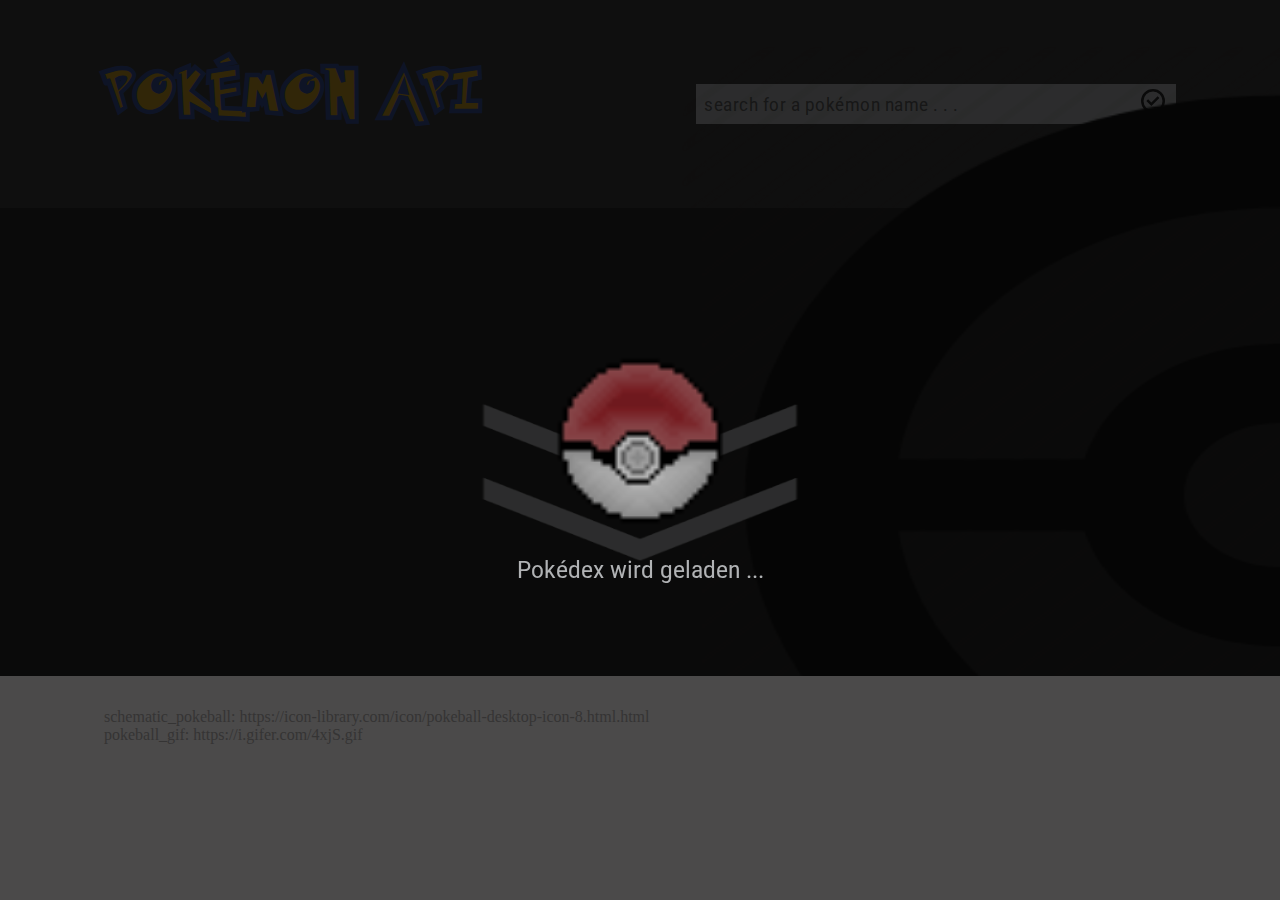
==== index.html @ 6770199e "better_loading-fct" ====
<!DOCTYPE html>
<html lang="en">

<head>
    <meta charset="UTF-8">
    <meta name="viewport" content="width=device-width, initial-scale=1.0">
    <title>Poké API</title>
    <link rel="icon" type="image/x-icon" href="./assets/pokeball.png">

    <link rel="stylesheet" href="./style.css">
    <link rel="stylesheet" href="./styles/standard.css">
    <link rel="stylesheet" href="./styles/pokemon-card.css">
    <link rel="stylesheet" href="./styles/current-pokemon.css">

    <script src="./script.js"></script>
    <script src="./templates.js"></script>
</head>

<body onload="init()" id="body">
    <header class="resp_height resp_padding">
        <h1>POKÉMON API</h1>
        <div class="search_div display_flex_centered">
            <input id="searchInput" type="search" name="searchInput" placeholder="Search for a Pokémon name . . ." onkeypress="return event.charCode != 32">
            <label for="searchInput"></label>
            <button onclick="searchPkmName()" id="searchSubmit" type="submit">
                <img id="searchIcon" src="./assets/search_icon.svg">
            </button>
        </div>
    </header>

    <main class="resp_padding display_flex_centered">

        <section id="pokeballBg"><img src="./assets/schematic_pokeball.jpg"></section>

        <section id="pokedex" class="display_flex_centered"></section>

        <section onclick="toggleOverlayPkmCard()" id="overlayPkmCard" class="overlay d_none"></section>
        <section id="overlayLoadingScreen" class="overlay display_flex_centered d_none">
            <img src="./assets/pokeball_gif.gif">
            <span>Pokédex wird geladen ...</span>
        </section>

        <section id="currentPkmCard" class="display_flex_centered d_none">
        </section>

        <section id="loadMorePkm" class="resp_padding display_flex_centered">
            <img src="./assets/arrow_bottom.png" onclick="loadMorePkm()">
        </section>
    </main>

    <footer class="resp_height resp_padding">
        <span>schematic_pokeball: https://icon-library.com/icon/pokeball-desktop-icon-8.html.html</span><br>
        <span>pokeball_gif: https://i.gifer.com/4xjS.gif</span>
    </footer>
</body>

</html>
---- style.css ----
@font-face {
    font-family: Pokemon;
    src: url("./assets/pokemon_font/Pokemon\ Solid.ttf") format('truetype');
}


@font-face {
    font-family: Roboto;
    src: url("./assets/roboto_font/Roboto_SemiCondensed-Regular.ttf") format('truetype');
}


* {
    margin: 0;
}


body {
    height: 100vb;
    display: flex;
    flex-direction: column;
    background-color: rgb(53, 52, 52);
}


header {
    padding-top: 24px;
    padding-bottom: 24px;
    z-index: 1;
    background-color: rgb(75, 74, 74);
    color: rgb(53, 52, 52);
    display: flex;
    justify-content: space-between;
    align-items: center;

}


main {
    padding-top: 80px;
    flex: 1;
    z-index: 1;
    flex-direction: column;
}


footer {
    padding-top: 32px;
    padding-bottom: 32px;
    z-index: 1;
    background-color: rgb(75, 74, 74);
    color: rgb(53, 52, 52);
}


header h1 {
    margin-top: -40px;
    margin-bottom: -24px;
    font-family: Pokemon;
    font-size: 48px;
    font-weight: 600;
    letter-spacing: 6px;
    color: rgb(243, 189, 42);
    -webkit-text-stroke: 3px rgb(72, 102, 190);
}


.search_div {
    height: 40px;
    max-width: 480px;
    padding-left: 48px;
    flex: 1;
}


#searchInput {
    height: 100%;
    margin: 0;
    padding: 4px 8px 4px 8px;
    flex:1;
    border: none;
    background-color: rgb(219, 221, 224);
    font-family: Roboto;
    font-size: 18px;
    letter-spacing: 0.5px;
    color: rgb(50, 50, 50);
    text-transform: lowercase;
}


#searchInput:hover {
    background-color: rgb(255,255,255);
}


#searchInput:focus-visible {
    border: none;
    outline: none;
    background-color: rgb(255,255,255);
}


#searchSubmit {
    height: 40px;
    width: 40px;
    margin: 0;
    padding: 2px;
    border: none;
    background-color: rgb(219, 221, 224);
    color: rgb(50, 50, 50);
    cursor: pointer;
}


#searchSubmit:hover {
    background-color: rgb(255,255,255);
}


#searchIcon {
    height: 100%;
}


#pokeballBg {
    height: 100vh;
    width: 1200px;
    position: fixed;
    top: 5vh;
    bottom: 0;
    right: -600px;
    z-index: 0;
    align-content: center;
}


#pokeballBg img{
    height: 100%;
    width: 100%;
    border-radius: 90px;
    filter: invert(0.1);
}


#pokedex {
    margin-top: 32px;
    flex-direction: row;
    flex-wrap: wrap;
    z-index: 1;
}


.overlay {
    position: fixed;
    top: 0;
    right: 0;
    bottom: 0;
    left: 0;
    z-index: 2;
    background-color: rgb(0, 0, 0, 0.5);
}


#overlayLoadingScreen {
    background-color: rgb(0, 0, 0, 0.8);
    flex-direction: column;
    color: rgb(219, 221, 224, 0.8);
    font-family: Roboto;
    font-size: 24px;
}


#overlayLoadingScreen img {
    height: 240px;
    width: 240px;
    filter: grayscale(0.4) brightness(0.7);
}


#loadMorePkm {
    width: 100%;
    margin-bottom: 32px;
    z-index: 1;
}


#loadMorePkm img {
    width: 50%;
    max-width: 816px;
    height: 160px;
    object-fit: fill;
}


#loadMorePkm img:hover {
    cursor: pointer;
    filter: drop-shadow(0 -4px 16px rgba(255,255,255,0.5));
    transform: scale(108%);
}


.normal {
    background-color: rgba(168, 168, 153, 0.6);
    border-color:  rgb(168,168,153);
}


.fire {
    background-color: rgb(229,59,25,0.6);
    border-color:  rgb(229,59,25);    
}


.water {
    background-color: rgb(39,139,204,0.6);
    border-color:  rgb(39,139,204);    
}


.electric {
    background-color: rgb(229,198,0,0.6);
    border-color:  rgb(229,198,0);    
}


.grass {
    background-color: rgb(88,169,81,0.6);
    border-color:  rgb(88,169,81);    
}


.ice {
    background-color: rgb(104,186,172,0.6);
    border-color:  rgb(104,186,172);    
}


.fighting {
    background-color: rgb(168,76,61,0.6);
    border-color:  rgb(168,76,61);    
}


.poison {
    background-color: rgb(134,74,184,0.6);
    border-color:  rgb(134,74,184);    
}


.ground {
    background-color: rgb(149,104,51,0.6);
    border-color:  rgb(149,104,51);    
}


.flying {
    background-color: rgb(135,181,229,0.6);
    border-color:  rgb(135,181,229);    
}


.psychic {
    background-color: rgb(229,89,115,0.6);
    border-color:  rgb(229,89,115);    
}


.bug {
    background-color: rgb(131,173,37,0.6);
    border-color:  rgb(131,173,37);    
}


.rock {
    background-color: rgb(168,153,91,0.6);
    border-color:  rgb(168,153,91);    
}


.ghost {
    background-color: rgb(99,60,100,0.6);
    border-color:  rgb(99,60,100);    
}


.dragon {
    background-color: rgb(77,100,171,0.6);
    border-color:  rgb(77,100,171);    
}


.dark {
    background-color: rgb(70,62,62,0.6);
    border-color:  rgb(70,62,62);    
}


.steel {
    background-color: rgb(153,153,168,0.6);
    border-color:  rgb(153,153,168);    
}


.fairy {
    background-color: rgb(212,128,207,0.6);
    border-color:  rgb(212,128,207);    
}
---- styles/standard.css ----
.resp_height {
    height: 160px;
}


.resp_padding {
    padding-left: 104px;
    padding-right: 104px;
}


.position_top {
    position: relative;
    top: -128px;
}


.d_none {
    display: none !important;
}


.display_flex_centered {
    display: flex;
    justify-content: center;
    align-items: center;
}


.attach_bg {
    overflow: hidden;
}
---- styles/pokemon-card.css ----
.pkm_card {
    height: 240px;
    width: 240px;
    margin: 24px;
    margin-bottom: 80px;
    display: flex;
    align-items: end;
}


.pkm_card_content {
    height: 200px;
    width: 100%;
    padding-left: 20px;
    padding-right: 20px;
    border-radius: 16px;
    border-style: solid;
    border-width: 4px;
    border-color:  rgb(219, 221, 224);
    background-color: rgb(219, 221, 224);
    background-size: contain;
    background-repeat: no-repeat;
    background-position: center;
    display: flex;
    flex-direction: column;
    align-items: center;
    flex: 1; 
}


.pkm_card_content:hover {
    cursor: pointer;
    border-style: solid;
    border-color: white;
    box-shadow: 0px 0px 8px 8px rgba(255,255,255,0.5);
    transform: scale(108%);
}


.pkm_card_content:hover > .pkm_card_img {
    filter: drop-shadow(0 0 12px rgba(255,255,255));
}


.pkm_card_img {
    min-height: 160px;
    width: 120%;
    object-fit: contain;
    object-position: center;
}


.pkm_card_id {
    margin-top: 22px;
    color:rgb(153, 152, 152);
    font-family: Roboto;
    font-weight: 500;
    font-size: 18px;
}


.pkm_card_name {
    max-height: 64px;
    margin-top: -8px;
    overflow-y: clip;
    font-family: Pokemon;
    font-size: 22px;
    font-weight: 400;
    letter-spacing: 4px;
    color: rgb(50, 50, 50);
}


.pkm_card_types {
    width: 100%;
    margin-top: 8px;
    display: flex;
    flex-direction: row;
    justify-content: space-around;
    color: rgb(50, 50, 50);
    font-size: 18px;
}


.pkm_card_types div {
    width: 40%;
    padding: 6px 2px 6px 2px;
    text-align: center;
    border-style: solid;
    border-width: 4px;
    border-radius: 8px;
    font-family: Roboto;
    font-weight: 500;
    font-size: 18px;
}
---- styles/current-pokemon.css ----
#currentPkmCard {
    width: 600px;
    height: 960px;
    position: fixed;
    top: 10%;
    border-radius: 32px;
    border-style: solid;
    border-width: 16px;
    border-color:  rgb(219, 221, 224) !important;
    flex-direction: column;
    flex: 1;
    z-index: 3;
    box-shadow: 0px 0px 16px 8px  rgb(219, 221, 224);
    color: rgb(50, 50, 50);
}


#currentPkmCardOverview {
    width: 100%;
    padding-bottom: 12px;
}


#currentPkmTitle {
    height: 72px;
    display: flex;
    flex-direction: row;
    justify-content: space-between;
    background-color:rgb(219, 221, 224, 0.1);
}


#currentPkmId {
    width: 10%;
    padding-left: 16px;
    font-family: Roboto;
    font-weight: 500;
    font-size: 24px;
}


#currentPkmName {
    margin: 0;
    padding: 0;
    font-family: Pokemon;
    font-size: 32px;
    font-weight: 400;
    letter-spacing: 6px;
    position: relative;
    top: -20px;
}


#closeCurrentPkm {
    width: 10%;  
    padding-right: 16px;
    border: none;
    background-color: transparent;
    filter: brightness(150%);
    z-index: 1;
}


#closeCurrentPkm:hover {
    cursor: pointer;
}


#currentPkmFrame {
    width: 100%;
    height: 344px;
    display: flex;
    justify-content: space-between;
    align-items: center;
}


.arrow {
    width: 32px;
    height: 160px;
    padding: 0 8px 0 8px;
    object-fit: fill;
    filter: invert(85%);
}


.arrow:hover {
    cursor: pointer;
    transform: scale(108%);
}


#currentPkmImg {
    height: 100%;
    width: 380px;
    padding: 80px 64px 0 64px;
    align-self: end;
    object-fit: contain;
    overflow: visible;
    filter: drop-shadow(0 0 12px rgba(255,255,255));
}


.current_pkm_navbar {
    height: 48px;
    margin: 8px 24px 0 24px;
    display: flex;
    flex-direction: row;
    justify-content: space-between;
    align-items: center;
    border-bottom: 2px solid rgb(180, 180, 180, 0.5);
}


.current_pkm_navbar button {
    border: none;
    background-color: transparent;
    color: rgb(150, 150, 150);
    font-family: Roboto;
    font-size: 22px;
    font-weight: 550;
}


.current_pkm_navbar button:hover {
    cursor: pointer;
    transform: scale(120%);
    color: rgb(120, 120, 120);
    text-decoration: underline;
    text-underline-offset: 9px;
    text-decoration-thickness: 4px;
}


#currentPkmCardContent {
   width: 100%;
   height: 100%; 
   background-color:rgb(219, 221, 224); 
   border-top-left-radius: 32px;
   border-top-right-radius: 32px;
}


#currentPkmInfo {
    max-height: 482px;
}


.section_about {
    padding: 64px 40px 0 40px;
    display: flex;
    flex-direction: column;
    gap: 40px;
}


.info_category {
    display: flex;
    flex-direction: row;
    flex: 0.5;
    color: rgb(120, 120, 120);
    font-family: Roboto;
    font-size: 22px;
    font-weight: 500;
}


.section_about div {
    flex: 0.5;
}


#typesIcons img {
    height: 40px;
    width: 40px;
    margin: 0 8px 0 8px;
    padding: 24px;
    border-width: 4px;
    border-style: solid;
    border-radius: 90px;
    overflow: visible;
}


.section_stats {
    padding: 64px 40px 0 40px;
    display: flex;
    flex-direction: column;
    gap: 32px;
}


.section_stats div {
    flex: 0.35;
}


.stat_value {
    width: 100%;
    flex: 1 !important;
}


.progress_bar {
    height: 20px;
    max-width: 255px;
    margin-left: 24px;
    border-radius: 16px;
    background-color: rgb(180, 180, 180, 0.5);
    flex: 1 !important
}


.progress_bar div {
    height: 100%;
    border-radius: 16px;
}


.section_evoluion {
    width: 100%;
    height: 482px;
    flex-direction: row;
    gap: 24px;
}


.evolution_img {
    height: 120px;
    width: 120px;
}


.evolution_arrow {
    height: 64px;
    width: 32px;
    object-fit: cover;
}


.section_sound {
    width: 100%;
    height: 482px;
    flex-direction: column;
    color: rgb(150, 150, 150, 0.7);
    font-family: Roboto;
}


#currentPkmImgSound {
    height: 240px;
    width: 240px;
    padding-bottom: 48px;
}


#currentPkmImgSound:hover {
    cursor: pointer;
    filter: drop-shadow(0 0 12px rgb(150, 150, 150));
    transform: scale(108%);
}
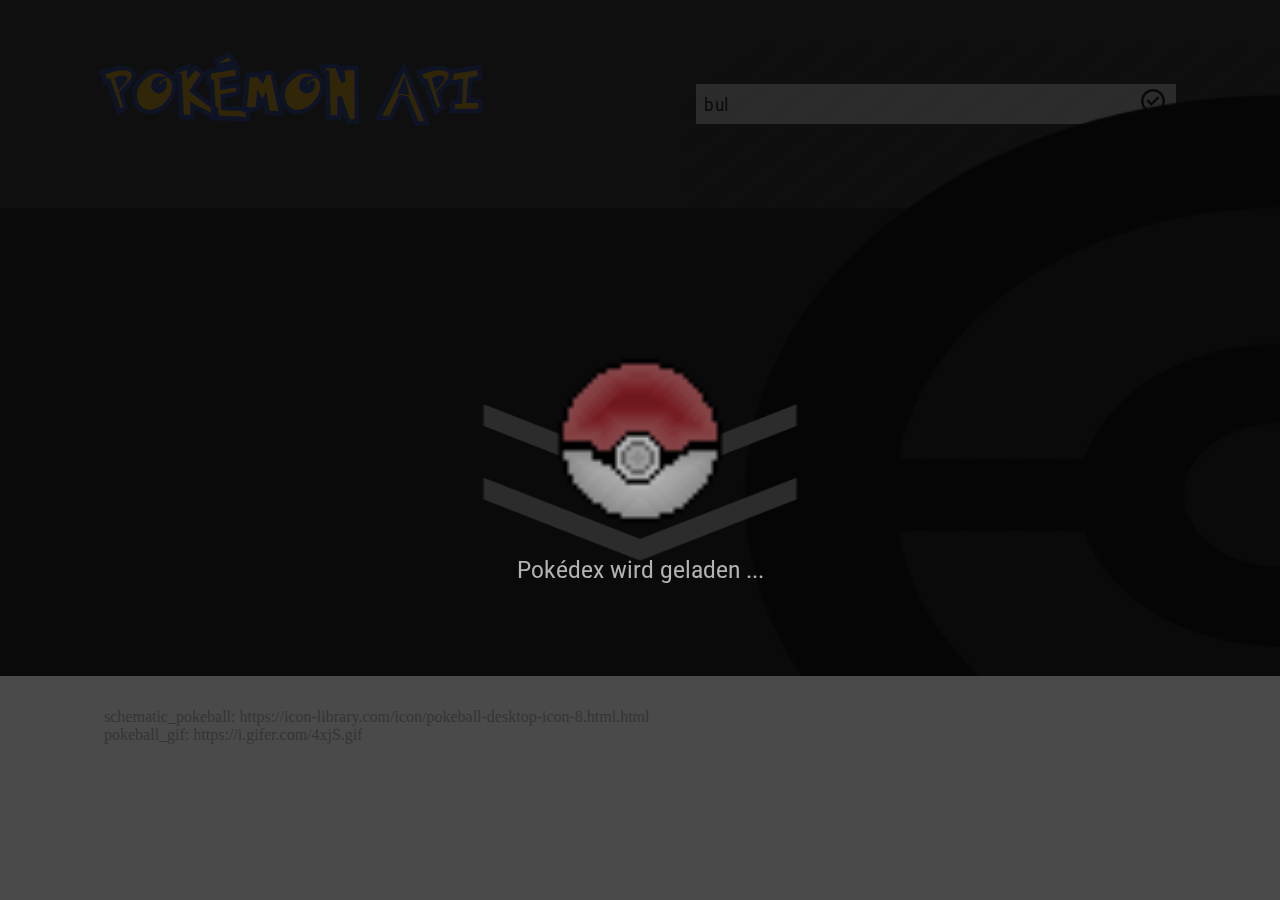
==== commit 016f98ab: "search_fct_finished" ====
--- a/index.html
+++ b/index.html
@@ -20,7 +20,7 @@
     <header class="resp_height resp_padding">
         <h1>POKÉMON API</h1>
         <div class="search_div display_flex_centered">
-            <input id="searchInput" type="search" name="searchInput" placeholder="Search for a Pokémon name . . ." onkeypress="return event.charCode != 32">
+            <input id="searchInput" type="search" name="searchInput" value="bul" placeholder="Search for a Pokémon name . . ." onkeypress="return event.charCode != 32">
             <label for="searchInput"></label>
             <button onclick="searchPkmName()" id="searchSubmit" type="submit">
                 <img id="searchIcon" src="./assets/search_icon.svg">
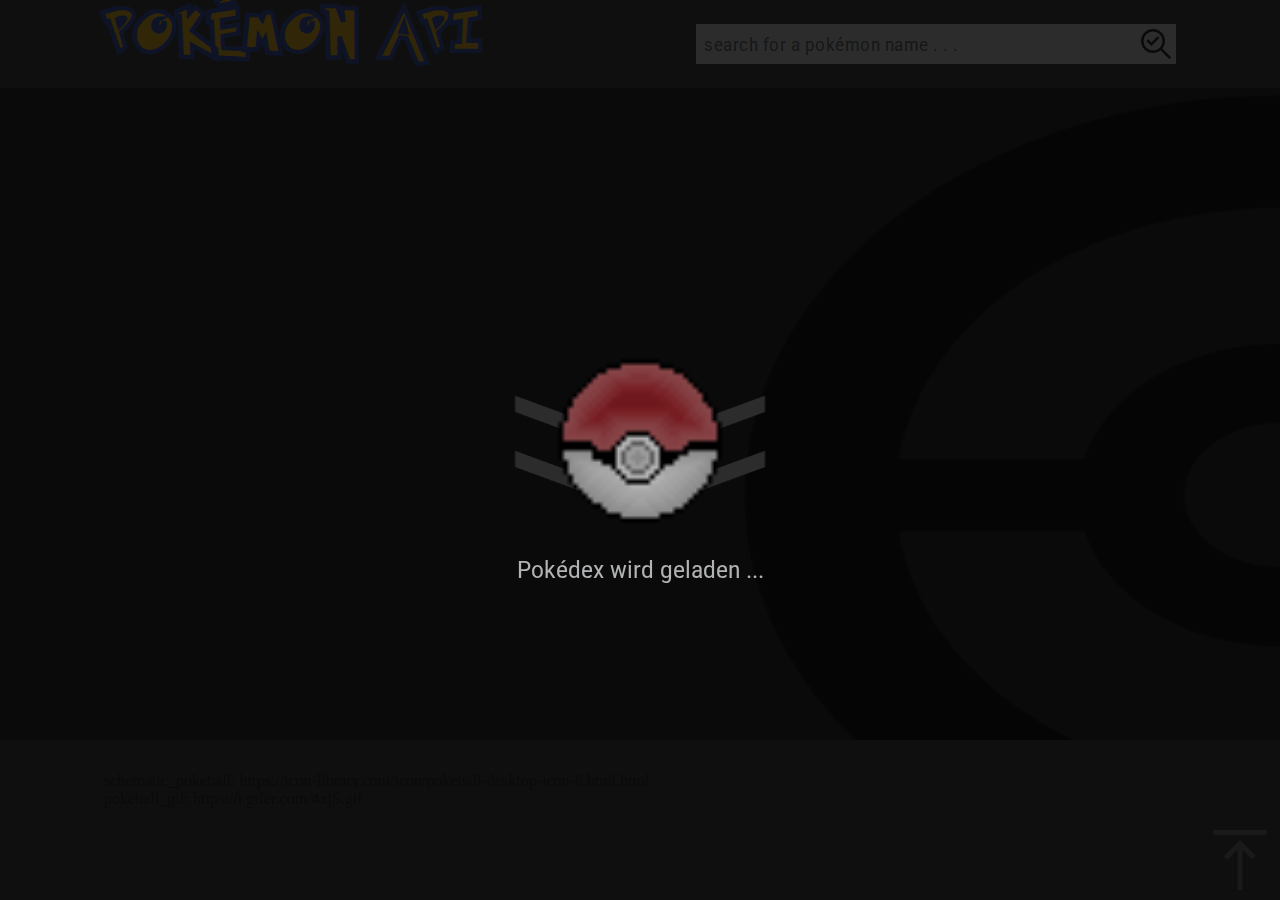
==== commit cda317e2: "arrow_back_to_top" ====
--- a/index.html
+++ b/index.html
@@ -17,10 +17,11 @@
 </head>
 
 <body onload="init()" id="body">
-    <header class="resp_height resp_padding">
-        <h1>POKÉMON API</h1>
+    <header id="top" class="resp_padding">
+        <h1 onclick="init()">POKÉMON API</h1>
         <div class="search_div display_flex_centered">
-            <input id="searchInput" type="search" name="searchInput" value="bul" placeholder="Search for a Pokémon name . . ." onkeypress="return event.charCode != 32">
+            <input id="searchInput" type="search" name="searchInput" placeholder="Search for a Pokémon name . . ."
+                onkeypress="return event.charCode != 32">
             <label for="searchInput"></label>
             <button onclick="searchPkmName()" id="searchSubmit" type="submit">
                 <img id="searchIcon" src="./assets/search_icon.svg">
@@ -46,11 +47,18 @@
         <section id="loadMorePkm" class="resp_padding display_flex_centered">
             <img src="./assets/arrow_bottom.png" onclick="loadMorePkm()">
         </section>
+        <section id="backToTop">
+            <a href="#top">
+                <img src="./assets/top.svg">
+            </a>
+        </section>
     </main>
 
-    <footer class="resp_height resp_padding">
-        <span>schematic_pokeball: https://icon-library.com/icon/pokeball-desktop-icon-8.html.html</span><br>
-        <span>pokeball_gif: https://i.gifer.com/4xjS.gif</span>
+    <footer class="resp_padding">
+        <div>
+            <span>schematic_pokeball: https://icon-library.com/icon/pokeball-desktop-icon-8.html.html</span>
+            <span>pokeball_gif: https://i.gifer.com/4xjS.gif</span>
+        </div>
     </footer>
 </body>
 
--- a/style.css
+++ b/style.css
@@ -32,24 +32,6 @@
     display: flex;
     justify-content: space-between;
     align-items: center;
-
-}
-
-
-main {
-    padding-top: 80px;
-    flex: 1;
-    z-index: 1;
-    flex-direction: column;
-}
-
-
-footer {
-    padding-top: 32px;
-    padding-bottom: 32px;
-    z-index: 1;
-    background-color: rgb(75, 74, 74);
-    color: rgb(53, 52, 52);
 }
 
 
@@ -65,6 +47,13 @@
 }
 
 
+header h1:hover {
+    cursor: pointer;
+    filter: drop-shadow(0 -4px 16px rgba(255, 255, 255, 0.5));
+    transform: scale(108%);
+}
+
+
 .search_div {
     height: 40px;
     max-width: 480px;
@@ -77,7 +66,7 @@
     height: 100%;
     margin: 0;
     padding: 4px 8px 4px 8px;
-    flex:1;
+    flex: 1;
     border: none;
     background-color: rgb(219, 221, 224);
     font-family: Roboto;
@@ -89,14 +78,14 @@
 
 
 #searchInput:hover {
-    background-color: rgb(255,255,255);
+    background-color: rgb(255, 255, 255);
 }
 
 
 #searchInput:focus-visible {
     border: none;
     outline: none;
-    background-color: rgb(255,255,255);
+    background-color: rgb(255, 255, 255);
 }
 
 
@@ -113,12 +102,19 @@
 
 
 #searchSubmit:hover {
-    background-color: rgb(255,255,255);
+    background-color: rgb(255, 255, 255);
 }
 
 
 #searchIcon {
     height: 100%;
+}
+
+
+main {
+    padding-top: 80px;
+    flex: 1;
+    flex-direction: column;
 }
 
 
@@ -134,7 +130,7 @@
 }
 
 
-#pokeballBg img{
+#pokeballBg img {
     height: 100%;
     width: 100%;
     border-radius: 90px;
@@ -156,7 +152,7 @@
     right: 0;
     bottom: 0;
     left: 0;
-    z-index: 2;
+    z-index: 3;
     background-color: rgb(0, 0, 0, 0.5);
 }
 
@@ -185,123 +181,155 @@
 
 
 #loadMorePkm img {
-    width: 50%;
+    width: 40%;
     max-width: 816px;
-    height: 160px;
+    height: 120px;
     object-fit: fill;
 }
 
 
 #loadMorePkm img:hover {
     cursor: pointer;
-    filter: drop-shadow(0 -4px 16px rgba(255,255,255,0.5));
+    filter: drop-shadow(0 -4px 16px rgba(255, 255, 255, 0.5));
     transform: scale(108%);
+}
+
+
+#backToTop {
+    height: 80px;
+    width: 80px;
+    position: fixed;
+    bottom: 0vh;
+    right: 0vb;
+    z-index: 2;
+}
+
+
+#backToTop a img {
+    height: 100%;
+    filter: invert(0.5);
+}
+
+
+footer {
+    min-height: 160px;
+    z-index: 1;
+    background-color: rgb(75, 74, 74);
+    color: rgb(53, 52, 52);
+}
+
+
+footer div {
+    padding-top: 32px;
+    padding-bottom: 32px;
+    display: flex;
+    flex-direction: column;
 }
 
 
 .normal {
     background-color: rgba(168, 168, 153, 0.6);
-    border-color:  rgb(168,168,153);
+    border-color: rgb(168, 168, 153);
 }
 
 
 .fire {
-    background-color: rgb(229,59,25,0.6);
-    border-color:  rgb(229,59,25);    
+    background-color: rgb(229, 59, 25, 0.6);
+    border-color: rgb(229, 59, 25);
 }
 
 
 .water {
-    background-color: rgb(39,139,204,0.6);
-    border-color:  rgb(39,139,204);    
+    background-color: rgb(39, 139, 204, 0.6);
+    border-color: rgb(39, 139, 204);
 }
 
 
 .electric {
-    background-color: rgb(229,198,0,0.6);
-    border-color:  rgb(229,198,0);    
+    background-color: rgb(229, 198, 0, 0.6);
+    border-color: rgb(229, 198, 0);
 }
 
 
 .grass {
-    background-color: rgb(88,169,81,0.6);
-    border-color:  rgb(88,169,81);    
+    background-color: rgb(88, 169, 81, 0.6);
+    border-color: rgb(88, 169, 81);
 }
 
 
 .ice {
-    background-color: rgb(104,186,172,0.6);
-    border-color:  rgb(104,186,172);    
+    background-color: rgb(104, 186, 172, 0.6);
+    border-color: rgb(104, 186, 172);
 }
 
 
 .fighting {
-    background-color: rgb(168,76,61,0.6);
-    border-color:  rgb(168,76,61);    
+    background-color: rgb(168, 76, 61, 0.6);
+    border-color: rgb(168, 76, 61);
 }
 
 
 .poison {
-    background-color: rgb(134,74,184,0.6);
-    border-color:  rgb(134,74,184);    
+    background-color: rgb(134, 74, 184, 0.6);
+    border-color: rgb(134, 74, 184);
 }
 
 
 .ground {
-    background-color: rgb(149,104,51,0.6);
-    border-color:  rgb(149,104,51);    
+    background-color: rgb(149, 104, 51, 0.6);
+    border-color: rgb(149, 104, 51);
 }
 
 
 .flying {
-    background-color: rgb(135,181,229,0.6);
-    border-color:  rgb(135,181,229);    
+    background-color: rgb(135, 181, 229, 0.6);
+    border-color: rgb(135, 181, 229);
 }
 
 
 .psychic {
-    background-color: rgb(229,89,115,0.6);
-    border-color:  rgb(229,89,115);    
+    background-color: rgb(229, 89, 115, 0.6);
+    border-color: rgb(229, 89, 115);
 }
 
 
 .bug {
-    background-color: rgb(131,173,37,0.6);
-    border-color:  rgb(131,173,37);    
+    background-color: rgb(131, 173, 37, 0.6);
+    border-color: rgb(131, 173, 37);
 }
 
 
 .rock {
-    background-color: rgb(168,153,91,0.6);
-    border-color:  rgb(168,153,91);    
+    background-color: rgb(168, 153, 91, 0.6);
+    border-color: rgb(168, 153, 91);
 }
 
 
 .ghost {
-    background-color: rgb(99,60,100,0.6);
-    border-color:  rgb(99,60,100);    
+    background-color: rgb(99, 60, 100, 0.6);
+    border-color: rgb(99, 60, 100);
 }
 
 
 .dragon {
-    background-color: rgb(77,100,171,0.6);
-    border-color:  rgb(77,100,171);    
+    background-color: rgb(77, 100, 171, 0.6);
+    border-color: rgb(77, 100, 171);
 }
 
 
 .dark {
-    background-color: rgb(70,62,62,0.6);
-    border-color:  rgb(70,62,62);    
+    background-color: rgb(70, 62, 62, 0.6);
+    border-color: rgb(70, 62, 62);
 }
 
 
 .steel {
-    background-color: rgb(153,153,168,0.6);
-    border-color:  rgb(153,153,168);    
+    background-color: rgb(153, 153, 168, 0.6);
+    border-color: rgb(153, 153, 168);
 }
 
 
 .fairy {
-    background-color: rgb(212,128,207,0.6);
-    border-color:  rgb(212,128,207);    
+    background-color: rgb(212, 128, 207, 0.6);
+    border-color: rgb(212, 128, 207);
 }--- a/styles/standard.css
+++ b/styles/standard.css
@@ -1,8 +1,3 @@
-.resp_height {
-    height: 160px;
-}
-
-
 .resp_padding {
     padding-left: 104px;
     padding-right: 104px;
--- a/styles/current-pokemon.css
+++ b/styles/current-pokemon.css
@@ -9,7 +9,7 @@
     border-color:  rgb(219, 221, 224) !important;
     flex-direction: column;
     flex: 1;
-    z-index: 3;
+    z-index: 4;
     box-shadow: 0px 0px 16px 8px  rgb(219, 221, 224);
     color: rgb(50, 50, 50);
 }
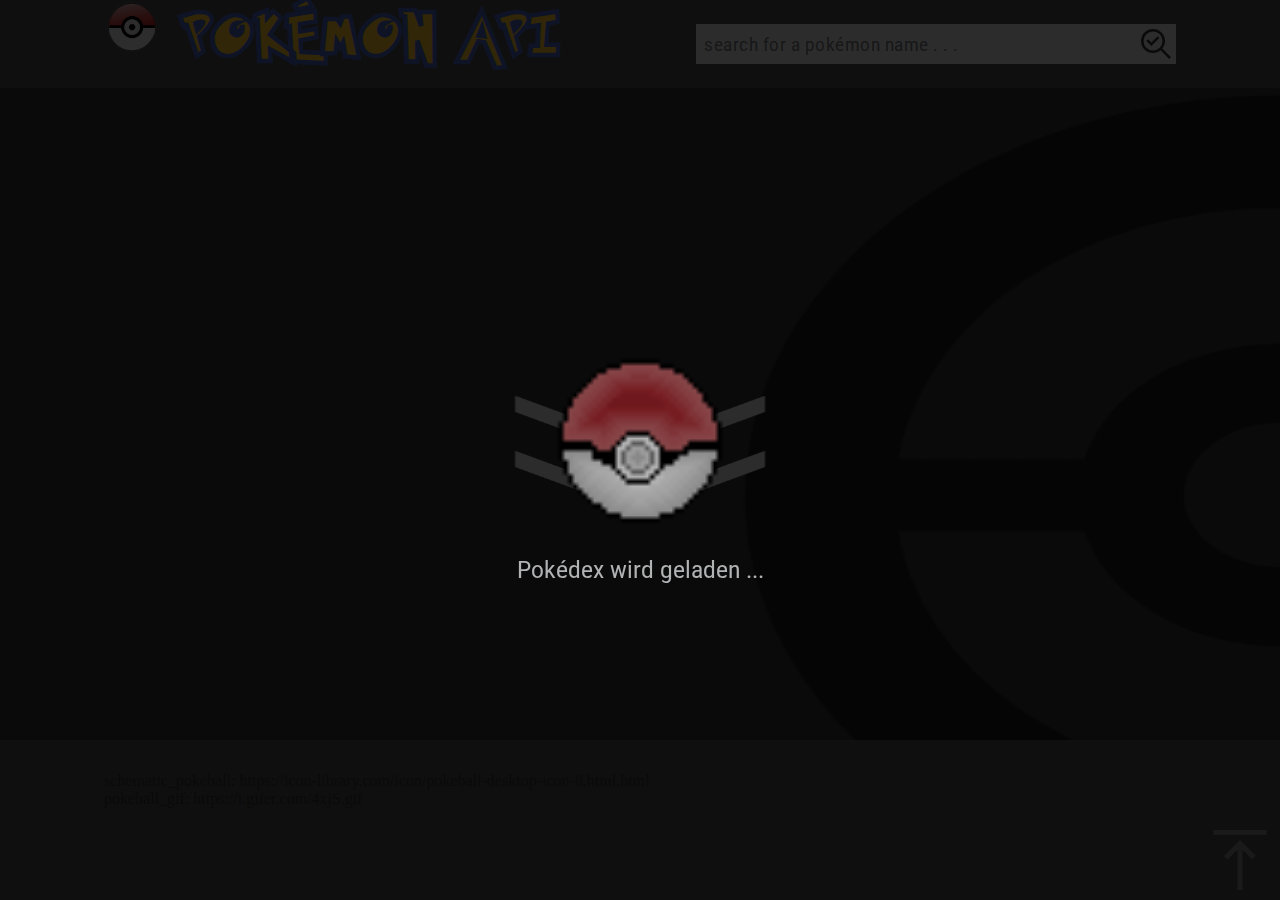
==== commit ddfedb53: "small_corrections" ====
--- a/index.html
+++ b/index.html
@@ -18,7 +18,9 @@
 
 <body onload="init()" id="body">
     <header id="top" class="resp_padding">
-        <h1 onclick="init()">POKÉMON API</h1>
+        <h1 onclick="init()">
+            <img src="./assets/pokeball.png">
+            POKÉMON API</h1>
         <div class="search_div display_flex_centered">
             <input id="searchInput" type="search" name="searchInput" placeholder="Search for a Pokémon name . . ."
                 onkeypress="return event.charCode != 32">
--- a/style.css
+++ b/style.css
@@ -44,6 +44,13 @@
     letter-spacing: 6px;
     color: rgb(243, 189, 42);
     -webkit-text-stroke: 3px rgb(72, 102, 190);
+}
+
+
+header h1 img {
+    width: 56px;
+    margin-right: -8px;
+    filter: brightness(0.9) grayscale(0.2);
 }
 
 
--- a/styles/current-pokemon.css
+++ b/styles/current-pokemon.css
@@ -42,12 +42,13 @@
 #currentPkmName {
     margin: 0;
     padding: 0;
+    position: relative;
+    top: -20px;
+    overflow: hidden;
     font-family: Pokemon;
     font-size: 32px;
     font-weight: 400;
     letter-spacing: 6px;
-    position: relative;
-    top: -20px;
 }
 
 
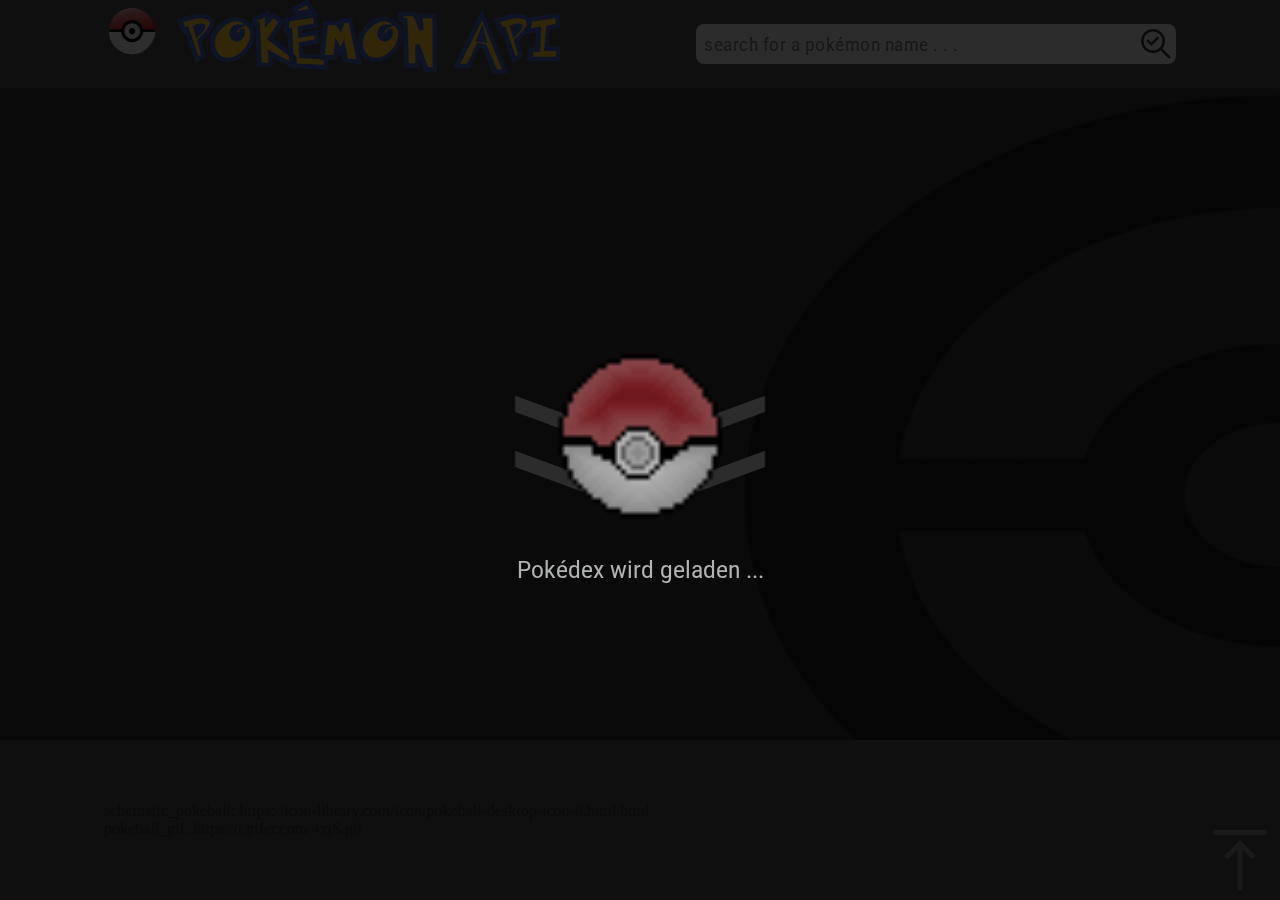
==== commit 85817c33: "responsive_beginning" ====
--- a/index.html
+++ b/index.html
@@ -11,14 +11,16 @@
     <link rel="stylesheet" href="./styles/standard.css">
     <link rel="stylesheet" href="./styles/pokemon-card.css">
     <link rel="stylesheet" href="./styles/current-pokemon.css">
+    <link rel="stylesheet" href="./styles/mediaquery.css">
 
     <script src="./script.js"></script>
     <script src="./templates.js"></script>
 </head>
 
 <body onload="init()" id="body">
-    <header id="top" class="resp_padding">
-        <h1 onclick="init()">
+    <header id="top" class="resp_padding display_flex_centered">
+        <section class="header_content">
+          <h1 onclick="init()">
             <img src="./assets/pokeball.png">
             POKÉMON API</h1>
         <div class="search_div display_flex_centered">
@@ -28,7 +30,8 @@
             <button onclick="searchPkmName()" id="searchSubmit" type="submit">
                 <img id="searchIcon" src="./assets/search_icon.svg">
             </button>
-        </div>
+        </div>  
+        </section>
     </header>
 
     <main class="resp_padding display_flex_centered">
@@ -38,7 +41,7 @@
         <section id="pokedex" class="display_flex_centered"></section>
 
         <section onclick="toggleOverlayPkmCard()" id="overlayPkmCard" class="overlay d_none"></section>
-        <section id="overlayLoadingScreen" class="overlay display_flex_centered d_none">
+        <section id="overlayLoadingScreen" class="overlay display_flex_centered">
             <img src="./assets/pokeball_gif.gif">
             <span>Pokédex wird geladen ...</span>
         </section>
@@ -56,11 +59,11 @@
         </section>
     </main>
 
-    <footer class="resp_padding">
-        <div>
+    <footer class="resp_padding display_flex_centered">
+        <section class="footer_content">
             <span>schematic_pokeball: https://icon-library.com/icon/pokeball-desktop-icon-8.html.html</span>
             <span>pokeball_gif: https://i.gifer.com/4xjS.gif</span>
-        </div>
+        </section>
     </footer>
 </body>
 
--- a/style.css
+++ b/style.css
@@ -24,10 +24,15 @@
 
 
 header {
+    z-index: 1;
+    background-color: rgb(75, 74, 74);
+}
+
+
+.header_content {
+    width: 100%;
     padding-top: 24px;
     padding-bottom: 24px;
-    z-index: 1;
-    background-color: rgb(75, 74, 74);
     color: rgb(53, 52, 52);
     display: flex;
     justify-content: space-between;
@@ -36,7 +41,7 @@
 
 
 header h1 {
-    margin-top: -40px;
+    margin-top: -32px;
     margin-bottom: -24px;
     font-family: Pokemon;
     font-size: 48px;
@@ -50,6 +55,7 @@
 header h1 img {
     width: 56px;
     margin-right: -8px;
+    align-self: baseline;
     filter: brightness(0.9) grayscale(0.2);
 }
 
@@ -64,7 +70,7 @@
 .search_div {
     height: 40px;
     max-width: 480px;
-    padding-left: 48px;
+    padding-left: 120px;
     flex: 1;
 }
 
@@ -75,6 +81,8 @@
     padding: 4px 8px 4px 8px;
     flex: 1;
     border: none;
+    border-top-left-radius: 8px;
+    border-bottom-left-radius: 8px;
     background-color: rgb(219, 221, 224);
     font-family: Roboto;
     font-size: 18px;
@@ -98,10 +106,11 @@
 
 #searchSubmit {
     height: 40px;
-    width: 40px;
     margin: 0;
     padding: 2px;
     border: none;
+    border-top-right-radius: 8px;
+    border-bottom-right-radius: 8px;
     background-color: rgb(219, 221, 224);
     color: rgb(50, 50, 50);
     cursor: pointer;
@@ -119,7 +128,6 @@
 
 
 main {
-    padding-top: 80px;
     flex: 1;
     flex-direction: column;
 }
@@ -146,7 +154,7 @@
 
 
 #pokedex {
-    margin-top: 32px;
+    margin-top: 112px;
     flex-direction: row;
     flex-wrap: wrap;
     z-index: 1;
@@ -226,7 +234,8 @@
 }
 
 
-footer div {
+.footer_content {
+    width: 100%;
     padding-top: 32px;
     padding-bottom: 32px;
     display: flex;
--- a/styles/current-pokemon.css
+++ b/styles/current-pokemon.css
@@ -44,7 +44,7 @@
     padding: 0;
     position: relative;
     top: -20px;
-    overflow: hidden;
+    overflow-y: visible;
     font-family: Pokemon;
     font-size: 32px;
     font-weight: 400;
@@ -94,7 +94,6 @@
 #currentPkmImg {
     height: 100%;
     width: 380px;
-    padding: 80px 64px 0 64px;
     align-self: end;
     object-fit: contain;
     overflow: visible;
@@ -147,22 +146,22 @@
 }
 
 
+.info_category {
+    display: flex;
+    flex-direction: row;
+    flex: 0.5;
+    color: rgb(120, 120, 120);
+    font-family: Roboto;
+    font-size: 22px;
+    font-weight: 500;
+}
+
+
 .section_about {
     padding: 64px 40px 0 40px;
     display: flex;
     flex-direction: column;
     gap: 40px;
-}
-
-
-.info_category {
-    display: flex;
-    flex-direction: row;
-    flex: 0.5;
-    color: rgb(120, 120, 120);
-    font-family: Roboto;
-    font-size: 22px;
-    font-weight: 500;
 }
 
 
--- a/styles/mediaquery.css
+++ b/styles/mediaquery.css
@@ -0,0 +1,201 @@
+@media (min-width: 1920px) {
+    .header_content {
+        width: 1900px;
+    }
+
+    #pokedex {
+        width: 1900px;
+    }
+
+    .footer_content {
+        width: 1900px;
+    }
+}
+
+
+@media (max-width: 1250px) {
+    header h1 {
+        font-size: 40px;
+        font-weight: 500;
+        -webkit-text-stroke: 2px rgb(72, 102, 190);
+    }
+
+    .search_div {
+        height: 32px;
+    }
+
+    #searchInput {
+        font-size: 16px;
+    }
+
+    #searchSubmit {
+        height: 32px;
+    }
+
+    #overlayLoadingScreen {
+        font-size: 24px;
+    }
+
+    #overlayLoadingScreen img {
+        height: 208px;
+        width: 208px;
+    }
+
+    #loadMorePkm img {
+        width: 35%;
+        height: 96px;
+    }
+
+    #backToTop {
+        height: 72px;
+        width: 72px;
+    }
+
+    .pkm_card {
+        height: 224px;
+        width: 224px;
+        margin: 22px;
+        margin-bottom: 72px;
+    }
+
+    .pkm_card_content {
+        height: 184px;
+        padding-left: 16px;
+        padding-right: 16px;
+    }
+
+    .pkm_card_img {
+        min-height: 144px;
+    }
+
+    .pkm_card_id {
+        margin-top: 20px;
+    }
+
+    .pkm_card_name {
+        margin-top: -6px;
+        font-size: 20px;
+    }
+
+    .pkm_card_types {
+        margin-top: 12px;
+    }
+
+    .pkm_card_types div {
+        width: 40%;
+        padding: 5px 1px 5px 1px;
+        border-width: 3px;
+    }
+
+    #currentPkmCard {
+        width: 500px;
+        height: 800px;
+        border-radius: 28px;
+        border-width: 12px;
+    }
+
+    #currentPkmCardOverview {
+        padding-bottom: 8px;
+    }
+
+    #currentPkmTitle {
+        height: 56px;
+    }
+
+    #currentPkmId {
+        width: 10%;
+        padding-left: 12px;
+        font-size: 20px;
+    }
+
+    #currentPkmName {
+        top: -18px;
+        font-size: 28px;
+    }
+
+    #closeCurrentPkm {
+        padding-right: 12px;
+    }
+
+    #currentPkmFrame {
+        height: 304px;
+    }
+
+    .arrow {
+        width: 24px;
+        height: 120px;
+        padding: 0 6px 0 6px;
+    }
+
+    #currentPkmImg {
+        transform: scale(88%);
+    }
+
+    .current_pkm_navbar {
+        height: 36px;
+        margin: 6px 20px 0 20px;
+    }
+
+    .current_pkm_navbar button {
+        font-size: 20px;
+    }
+
+    #currentPkmCardContent {
+        border-top-left-radius: 24px;
+        border-top-right-radius: 24px;
+    }
+
+    #currentPkmInfo {
+        max-height: 384px;
+    }
+
+    .info_category {
+        font-size: 20px;
+    }
+
+    .section_about {
+        padding: 48px 32px 0 32px;
+        gap: 32px;
+    }
+
+    #typesIcons img {
+        height: 24px;
+        width: 24px;
+        margin: 0 6px 0 6px;
+        padding: 20px;
+    }
+
+    .section_stats {
+        padding: 48px 32px 0 32px;
+        gap: 28px;
+    }
+
+    .section_evoluion {
+        width: 100%;
+        height: 384px;
+        gap: 20px;
+    }
+
+    .evolution_img {
+        height: 96px;
+        width: 96px;
+    }
+
+    .evolution_arrow {
+        height: 56px;
+        width: 24px;
+    }
+
+    .section_sound {
+        height: 384px;
+    }
+
+    #currentPkmImgSound {
+        height: 200px;
+        width: 200px;
+        padding-bottom: 32px;
+    }
+}
+
+
+@media (max-width: 0) {}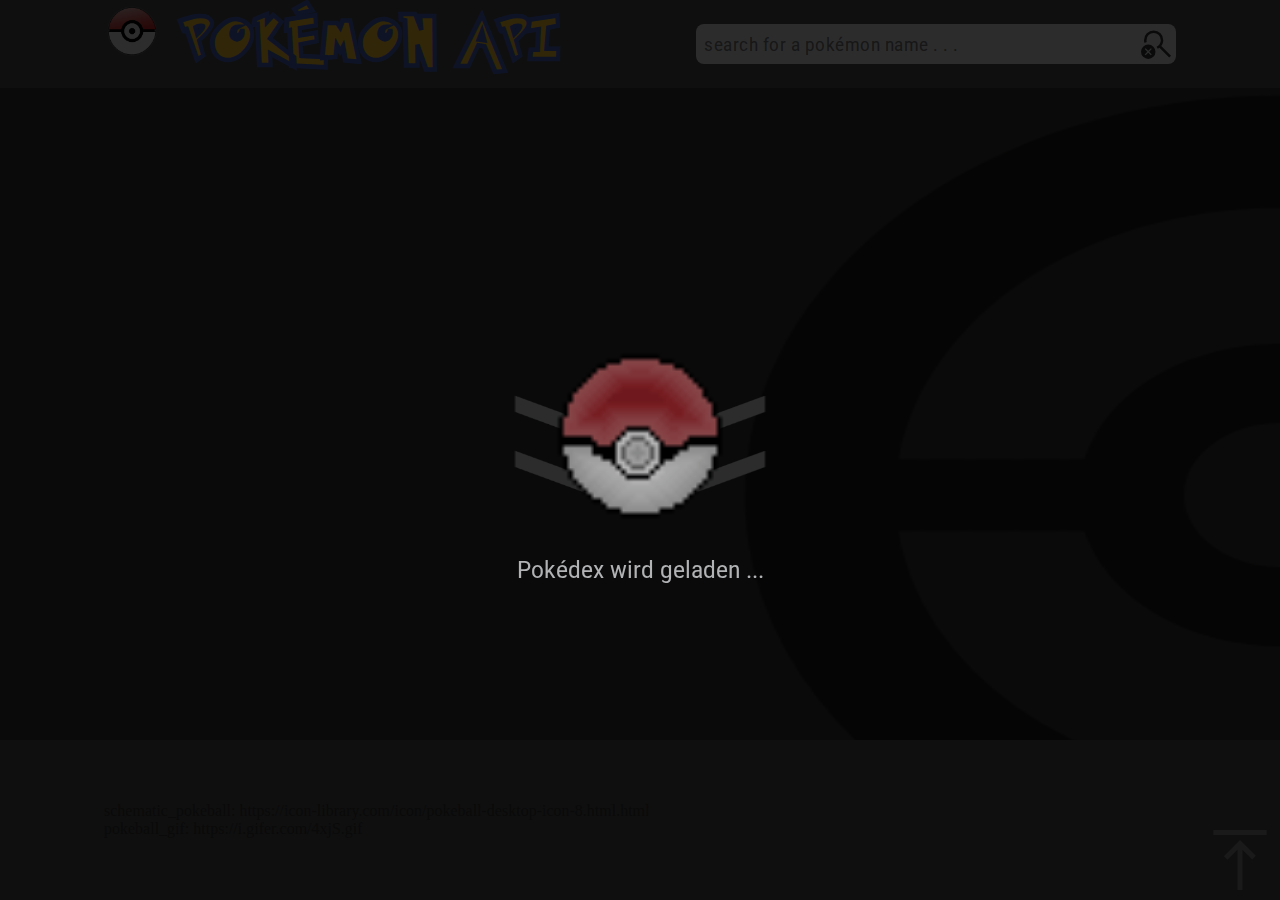
==== commit 208e5d22: "bug_fixes" ====
--- a/index.html
+++ b/index.html
@@ -5,7 +5,7 @@
     <meta charset="UTF-8">
     <meta name="viewport" content="width=device-width, initial-scale=1.0">
     <title>Poké API</title>
-    <link rel="icon" type="image/x-icon" href="./assets/pokeball.png">
+    <link rel="icon" type="image/x-icon" href="./assets/icons_other/pokeball.png">
 
     <link rel="stylesheet" href="./style.css">
     <link rel="stylesheet" href="./styles/standard.css">
@@ -21,28 +21,28 @@
     <header id="top" class="resp_padding display_flex_centered">
         <section class="header_content">
           <h1 onclick="init()">
-            <img src="./assets/pokeball.png">
+            <img src="./assets/icons_other/pokeball.png">
             POKÉMON API</h1>
         <div class="search_div display_flex_centered">
-            <input id="searchInput" type="search" name="searchInput" placeholder="Search for a Pokémon name . . ."
+            <input onkeyup="searchPkmName()" id="searchInput" type="search" name="searchInput" placeholder="Search for a Pokémon name . . ."
                 onkeypress="return event.charCode != 32">
             <label for="searchInput"></label>
-            <button onclick="searchPkmName()" id="searchSubmit" type="submit">
-                <img id="searchIcon" src="./assets/search_icon.svg">
+            <button id="searchSubmit" type="submit">
+                <img onclick="cancelSearch()" id="searchIcon" src="./assets/icons_other/search_icon.svg">
             </button>
         </div>  
         </section>
     </header>
 
-    <main class="resp_padding display_flex_centered">
+    <main id="main" class="resp_padding display_flex_centered">
 
-        <section id="pokeballBg"><img src="./assets/schematic_pokeball.jpg"></section>
+        <section id="pokeballBg"><img src="./assets/icons_other/schematic_pokeball.jpg"></section>
 
         <section id="pokedex" class="display_flex_centered"></section>
 
         <section onclick="toggleOverlayPkmCard()" id="overlayPkmCard" class="overlay d_none"></section>
         <section id="overlayLoadingScreen" class="overlay display_flex_centered">
-            <img src="./assets/pokeball_gif.gif">
+            <img src="./assets/icons_other/pokeball_gif.gif">
             <span>Pokédex wird geladen ...</span>
         </section>
 
@@ -50,11 +50,11 @@
         </section>
 
         <section id="loadMorePkm" class="resp_padding display_flex_centered">
-            <img src="./assets/arrow_bottom.png" onclick="loadMorePkm()">
+            <img src="./assets/icons_other/arrow_bottom.png" onclick="loadMorePkm()">
         </section>
         <section id="backToTop">
             <a href="#top">
-                <img src="./assets/top.svg">
+                <img src="./assets/icons_other/top.svg">
             </a>
         </section>
     </main>
--- a/style.css
+++ b/style.css
@@ -162,6 +162,7 @@
 
 
 .overlay {
+    height: 100%;
     position: fixed;
     top: 0;
     right: 0;
--- a/styles/standard.css
+++ b/styles/standard.css
@@ -15,6 +15,11 @@
 }
 
 
+.visibility_hidden {
+    visibility: hidden;
+}
+
+
 .display_flex_centered {
     display: flex;
     justify-content: center;
--- a/styles/pokemon-card.css
+++ b/styles/pokemon-card.css
@@ -78,7 +78,6 @@
     flex-direction: row;
     justify-content: space-around;
     color: rgb(50, 50, 50);
-    font-size: 18px;
 }
 
 
--- a/styles/mediaquery.css
+++ b/styles/mediaquery.css
@@ -51,6 +51,14 @@
         width: 72px;
     }
 
+    footer {
+        min-height: 104px;
+    }
+
+    .footer_content {
+        font-size: 14px;
+    }
+
     .pkm_card {
         height: 224px;
         width: 224px;
@@ -198,4 +206,962 @@
 }
 
 
-@media (max-width: 0) {}+@media (max-width: 1100px) {
+    .resp_padding {
+        padding-left: 80px;
+        padding-right: 80px;
+    }
+
+    header h1 {
+        font-size: 36px;
+    }
+
+    header h1 img {
+        width: 48px;
+        margin-right: -6px;
+    }
+
+    .search_div {
+        max-width: 360px;
+    }
+
+    #loadMorePkm img {
+        height: 80px;
+    }
+
+    #backToTop {
+        height: 72px;
+        width: 72px;
+    }
+
+    .pkm_card {
+        height: 192px;
+        width: 192px;
+        margin: 18px;
+        margin-bottom: 64px;
+    }
+
+    .pkm_card_content {
+        height: 168px;
+        padding-left: 12px;
+        padding-right: 12px;
+    }
+
+    .pkm_card_img {
+        margin-top: 20px;
+        min-height: 120px;
+    }
+
+    .pkm_card_id {
+        font-size: 16px;
+    }
+
+    .pkm_card_name {
+        font-size: 18px;
+    }
+
+    .pkm_card_types div {
+        font-size: 16px;
+    }
+}
+
+
+@media (max-width: 900px) {
+    .resp_padding {
+        padding-left: 72px;
+        padding-right: 72px;
+    }
+
+    header h1 {
+        font-size: 32px;
+        letter-spacing: 4px;
+    }
+
+    header h1 img {
+        width: 40px;
+    }
+
+    .search_div {
+        padding-left: 80px;
+    }
+
+    #searchInput {
+        padding: 2px 6px 2px 6px;
+        border-top-left-radius: 6px;
+        border-bottom-left-radius: 6px;
+        font-size: 14px;
+        letter-spacing: 0;
+    }
+
+    #searchSubmit {
+        border-top-right-radius: 6px;
+        border-bottom-right-radius: 6px;
+    }
+
+    #loadMorePkm img {
+        height: 64px;
+    }
+
+    #backToTop {
+        height: 64px;
+        width: 64px;
+    }
+
+    .pkm_card {
+        height: 168px;
+        width: 168px;
+        margin: 12px;
+        margin-bottom: 56px;
+    }
+
+    .pkm_card_content {
+        height: 152px;
+        padding-left: 8px;
+        padding-right: 8px;
+    }
+
+    .pkm_card_img {
+        margin-top: 36px;
+        min-height: 104px;
+    }
+
+    .pkm_card_id {
+        font-size: 16px;
+    }
+
+    .pkm_card_name {
+        font-size: 18px;
+    }
+
+    .pkm_card_types div {
+        padding: 4px 1px 4px 1px;
+        border-width: 2px;
+    }
+
+    #currentPkmCard {
+        width: 435px;
+        height: 700px;
+        border-radius: 24px;
+        border-width: 8px;
+    }
+
+    #currentPkmCardOverview {
+        padding-bottom: 6px;
+    }
+
+    #currentPkmTitle {
+        height: 48px;
+    }
+
+    #currentPkmId {
+        padding-left: 8px;
+        font-size: 18px;
+    }
+
+    #currentPkmName {
+        top: -18px;
+        font-size: 24px;
+    }
+
+    #closeCurrentPkm {
+        padding-right: 8px;
+    }
+
+    #currentPkmFrame {
+        height: 280px;
+    }
+
+    .arrow {
+        width: 24px;
+        height: 104px;
+        padding: 0 4px 0 4px;
+    }
+
+    #currentPkmImg {
+        transform: scale(80%);
+    }
+
+    .current_pkm_navbar {
+        height: 32px;
+        margin: 4px 16px 0 16px;
+    }
+
+    .current_pkm_navbar button {
+        font-size: 18px;
+    }
+
+    .current_pkm_navbar button:hover {
+        transform: scale(112%);
+        text-underline-offset: 8px;
+        text-decoration-thickness: 3px;
+    }
+
+    #currentPkmCardContent {
+        border-top-left-radius: 20px;
+        border-top-right-radius: 20px;
+    }
+
+    #currentPkmInfo {
+        max-height: 320px;
+    }
+
+    .info_category {
+        font-size: 18px;
+    }
+
+    .section_about {
+        padding: 32px 28px 0 28px;
+        gap: 28px;
+    }
+
+    #typesIcons img {
+        height: 20px;
+        width: 20px;
+        margin: 0 4px 0 4px;
+        padding: 16px;
+    }
+
+    .section_stats {
+        padding: 36px 28px 0 28px;
+        gap: 24px;
+    }
+
+    .progress_bar {
+        height: 18px;
+        max-width: 255px;
+        margin-left: 20px;
+        border-radius: 14px;
+    }
+
+    .progress_bar div {
+        border-radius: 14px;
+    }
+
+    .section_evoluion {
+        height: 320px;
+        gap: 16px;
+    }
+
+    .evolution_img {
+        height: 80px;
+        width: 80px;
+    }
+
+    .evolution_arrow {
+        height: 40px;
+        width: 18px;
+    }
+
+    .section_sound {
+        height: 320px;
+        font-size: 14px;
+    }
+
+    #currentPkmImgSound {
+        height: 160px;
+        width: 160px;
+        padding-bottom: 28px;
+    }
+}
+
+
+@media (max-width: 760px) {
+    .resp_padding {
+        padding-left: 56px;
+        padding-right: 56px;
+    }
+
+    .header_content {
+        padding-top: 16px;
+        padding-bottom: 16px;
+        flex-direction: column;
+        justify-content: center;
+        gap: 16px;
+    }
+
+    header h1 {
+        font-size: 28px;
+        letter-spacing: 3px;
+        align-self: start;
+    }
+
+    header h1 img {
+        width: 32px;
+        margin-right: -2px;
+    }
+
+    .search_div {
+        min-width: 230px;
+        height: 24px;
+        padding-left: 0;
+        align-self: end;
+    }
+
+    #searchInput {
+        padding: 4px 4px 3px 4px;
+    }
+
+    #searchSubmit {
+        height: 24px;
+    }
+
+    #loadMorePkm img {
+        width: 30%;
+        height: 48px;
+    }
+
+    #backToTop {
+        height: 56px;
+        width: 56px;
+    }
+
+    footer {
+        min-height: 96px;
+    }
+
+    .footer_content {
+        font-size: 12px;
+    }
+
+    .pkm_card {
+        height: 144px;
+        width: 144px;
+        margin: 10px;
+        margin-bottom: 48px;
+    }
+
+    .pkm_card_content {
+        height: 128px;
+        padding-left: 2px;
+        padding-right: 2px;
+        border-width: 2px;
+    }
+
+    .pkm_card_img {
+        margin-top: 48px;
+        min-height: 88px;
+    }
+
+    .pkm_card_id {
+        margin-top: 12px;
+        font-size: 14px;
+    }
+
+    .pkm_card_name {
+        font-size: 16px;
+    }
+
+    .pkm_card_types {
+        margin-top: 6px;
+    }
+
+    .pkm_card_types div {
+        padding: 3px 0 3px 0;
+        font-size: 14px;
+    }
+}
+
+
+@media (max-width: 620px) {
+    .resp_padding {
+        padding-left: 40px;
+        padding-right: 40px;
+    }
+
+    .header_content {
+        gap: 32px;
+    }
+
+    #overlayLoadingScreen {
+        font-size: 18px;
+    }
+
+    #overlayLoadingScreen img {
+        height: 176px;
+        width: 176px;
+    }
+
+    #backToTop {
+        height: 40px;
+        width: 40px;
+    }
+
+    #currentPkmCard {
+        width: 300px;
+        height: 480px;
+        border-radius: 20px;
+        border-width: 6px;
+    }
+
+    #currentPkmCardOverview {
+        padding-bottom: 2px;
+    }
+
+    #currentPkmTitle {
+        height: 32px;
+    }
+
+    #currentPkmId {
+        padding-left: 4px;
+        font-size: 14px;
+    }
+
+    #currentPkmName {
+        top: -20px;
+        font-size: 22px;
+    }
+
+    #closeCurrentPkm {
+        padding-right: 4px;
+        transform: scale(80%);
+    }
+
+    #currentPkmFrame {
+        height: 200px;
+    }
+
+    .arrow {
+        width: 20px;
+        height: 80px;
+        padding: 0 2px 0 2px;
+    }
+
+    #currentPkmImg {
+        transform: scale(64%);
+    }
+
+    .current_pkm_navbar {
+        height: 28px;
+        margin: 2px 12px 0 12px;
+    }
+
+    .current_pkm_navbar button {
+        font-size: 16px;
+    }
+
+    .current_pkm_navbar button:hover {
+        transform: scale(112%);
+        text-underline-offset: 6px;
+        text-decoration-thickness: 2px;
+    }
+
+    #currentPkmCardContent {
+        border-top-left-radius: 14px;
+        border-top-right-radius: 14px;
+    }
+
+    #currentPkmInfo {
+        max-height: 208px;
+    }
+
+    .info_category {
+        font-size: 14px;
+    }
+
+    .section_about {
+        padding: 20px 16px 0 16px;
+        gap: 16px;
+    }
+
+    #typesIcons img {
+        height: 16px;
+        width: 16px;
+        margin: 0 2px 0 2px;
+        padding: 12px;
+    }
+
+    .section_stats {
+        padding: 18px 14px 0 14px;
+        gap: 16px;
+    }
+
+    .progress_bar {
+        height: 12px;
+        max-width: 255px;
+        margin-left: 8px;
+        border-radius: 6px;
+    }
+
+    .progress_bar div {
+        border-radius: 6px;
+    }
+
+    .section_evoluion {
+        height: 208px;
+        gap: 8px;
+    }
+
+    .evolution_img {
+        height: 64px;
+        width: 64px;
+    }
+
+    .evolution_arrow {
+        height: 32px;
+        width: 12px;
+    }
+
+    .section_sound {
+        height: 208px;
+        font-size: 12px;
+    }
+
+    #currentPkmImgSound {
+        height: 104px;
+        width: 104px;
+        padding-bottom: 20px;
+    }
+}
+
+
+@media (max-width: 380px) {
+    .resp_padding {
+        padding-left: 22px;
+        padding-right: 22px;
+    }
+
+    .header_content {
+        padding-top: 20px;
+        gap: 20px;
+    }
+
+    header h1 {
+        margin-top: -24px;
+        margin-bottom: -12px;
+        font-size: 22px;
+        -webkit-text-stroke: 1.5px rgb(72, 102, 190);
+    }
+
+    header h1 img {
+        width: 24px;
+        margin-right: 0;
+    }
+
+    .search_div {
+        min-width: 230px;
+        height: 22px;
+    }
+
+    #searchInput {
+        padding: 3px 4px 2px 4px;
+    }
+
+    #searchSubmit {
+        height: 22px;
+    }
+
+    .pkm_card {
+        height: 128px;
+        width: 128px;
+        margin: 8px;
+        margin-bottom: 40px;
+    }
+
+    .pkm_card_content {
+        height: 120px;
+        border-width: 1px;
+    }
+
+    .pkm_card_img {
+        margin-top: 64px;
+        min-height: 72px;
+    }
+
+    .pkm_card_id {
+        margin-top: 10px;
+        font-size: 12px;
+    }
+
+    .pkm_card_name {
+        margin-top: 2px;
+        font-size: 14px;
+    }
+
+    .pkm_card_types {
+        margin-top: 8px;
+    }
+
+    .pkm_card_types div {
+        padding: 3px 0 3px 0;
+        font-size: 12px;
+    }
+}
+
+
+@media (max-height: 1200px) {
+    #currentPkmCard {
+        width: 500px;
+        height: 800px;
+        top: 5%;
+        border-radius: 28px;
+        border-width: 12px;
+    }
+
+    #currentPkmCardOverview {
+        padding-bottom: 8px;
+    }
+
+    #currentPkmTitle {
+        height: 56px;
+    }
+
+    #currentPkmId {
+        width: 10%;
+        padding-left: 12px;
+        font-size: 20px;
+    }
+
+    #currentPkmName {
+        top: -18px;
+        font-size: 28px;
+    }
+
+    #closeCurrentPkm {
+        padding-right: 12px;
+    }
+
+    #currentPkmFrame {
+        height: 304px;
+    }
+
+    .arrow {
+        width: 24px;
+        height: 120px;
+        padding: 0 6px 0 6px;
+    }
+
+    #currentPkmImg {
+        transform: scale(88%);
+    }
+
+    .current_pkm_navbar {
+        height: 36px;
+        margin: 6px 20px 0 20px;
+    }
+
+    .current_pkm_navbar button {
+        font-size: 20px;
+    }
+
+    #currentPkmCardContent {
+        border-top-left-radius: 24px;
+        border-top-right-radius: 24px;
+    }
+
+    #currentPkmInfo {
+        max-height: 384px;
+    }
+
+    .info_category {
+        font-size: 20px;
+    }
+
+    .section_about {
+        padding: 48px 32px 0 32px;
+        gap: 32px;
+    }
+
+    #typesIcons img {
+        height: 24px;
+        width: 24px;
+        margin: 0 6px 0 6px;
+        padding: 20px;
+    }
+
+    .section_stats {
+        padding: 48px 32px 0 32px;
+        gap: 28px;
+    }
+
+    .section_evoluion {
+        width: 100%;
+        height: 384px;
+        gap: 20px;
+    }
+
+    .evolution_img {
+        height: 96px;
+        width: 96px;
+    }
+
+    .evolution_arrow {
+        height: 56px;
+        width: 24px;
+    }
+
+    .section_sound {
+        height: 384px;
+    }
+
+    #currentPkmImgSound {
+        height: 200px;
+        width: 200px;
+        padding-bottom: 32px;
+    }
+}
+
+
+@media (max-height: 900px) {
+    #currentPkmCard {
+        width: 435px;
+        height: 700px;
+        top: 5%;
+        border-radius: 24px;
+        border-width: 8px;
+    }
+
+    #currentPkmCardOverview {
+        padding-bottom: 6px;
+    }
+
+    #currentPkmTitle {
+        height: 48px;
+    }
+
+    #currentPkmId {
+        padding-left: 8px;
+        font-size: 18px;
+    }
+
+    #currentPkmName {
+        top: -18px;
+        font-size: 24px;
+    }
+
+    #closeCurrentPkm {
+        padding-right: 8px;
+    }
+
+    #currentPkmFrame {
+        height: 280px;
+    }
+
+    .arrow {
+        width: 24px;
+        height: 104px;
+        padding: 0 4px 0 4px;
+    }
+
+    #currentPkmImg {
+        transform: scale(80%);
+    }
+
+    .current_pkm_navbar {
+        height: 32px;
+        margin: 4px 16px 0 16px;
+    }
+
+    .current_pkm_navbar button {
+        font-size: 18px;
+    }
+
+    .current_pkm_navbar button:hover {
+        transform: scale(112%);
+        text-underline-offset: 8px;
+        text-decoration-thickness: 3px;
+    }
+
+    #currentPkmCardContent {
+        border-top-left-radius: 20px;
+        border-top-right-radius: 20px;
+    }
+
+    #currentPkmInfo {
+        max-height: 320px;
+    }
+
+    .info_category {
+        font-size: 18px;
+    }
+
+    .section_about {
+        padding: 32px 28px 0 28px;
+        gap: 28px;
+    }
+
+    #typesIcons img {
+        height: 20px;
+        width: 20px;
+        margin: 0 4px 0 4px;
+        padding: 16px;
+    }
+
+    .section_stats {
+        padding: 36px 28px 0 28px;
+        gap: 24px;
+    }
+
+    .progress_bar {
+        height: 18px;
+        max-width: 255px;
+        margin-left: 20px;
+        border-radius: 14px;
+    }
+
+    .progress_bar div {
+        border-radius: 14px;
+    }
+
+    .section_evoluion {
+        height: 320px;
+        gap: 16px;
+    }
+
+    .evolution_img {
+        height: 80px;
+        width: 80px;
+    }
+
+    .evolution_arrow {
+        height: 40px;
+        width: 18px;
+    }
+
+    .section_sound {
+        height: 320px;
+        font-size: 14px;
+    }
+
+    #currentPkmImgSound {
+        height: 160px;
+        width: 160px;
+        padding-bottom: 28px;
+    }
+}
+
+
+@media (max-height: 800px) {
+    #currentPkmCard {
+        width: 300px;
+        height: 480px;
+        top: 5%;
+        border-radius: 20px;
+        border-width: 6px;
+    }
+
+    #currentPkmCardOverview {
+        padding-bottom: 2px;
+    }
+
+    #currentPkmTitle {
+        height: 32px;
+    }
+
+    #currentPkmId {
+        padding-left: 4px;
+        font-size: 14px;
+    }
+
+    #currentPkmName {
+        top: -20px;
+        font-size: 22px;
+    }
+
+    #closeCurrentPkm {
+        padding-right: 4px;
+        transform: scale(80%);
+    }
+
+    #currentPkmFrame {
+        height: 200px;
+    }
+
+    .arrow {
+        width: 20px;
+        height: 80px;
+        padding: 0 2px 0 2px;
+    }
+
+    #currentPkmImg {
+        transform: scale(64%);
+    }
+
+    .current_pkm_navbar {
+        height: 28px;
+        margin: 2px 12px 0 12px;
+    }
+
+    .current_pkm_navbar button {
+        font-size: 16px;
+    }
+
+    .current_pkm_navbar button:hover {
+        transform: scale(112%);
+        text-underline-offset: 6px;
+        text-decoration-thickness: 2px;
+    }
+
+    #currentPkmCardContent {
+        border-top-left-radius: 14px;
+        border-top-right-radius: 14px;
+    }
+
+    #currentPkmInfo {
+        max-height: 208px;
+    }
+
+    .info_category {
+        font-size: 14px;
+    }
+
+    .section_about {
+        padding: 20px 16px 0 16px;
+        gap: 16px;
+    }
+
+    #typesIcons img {
+        height: 16px;
+        width: 16px;
+        margin: 0 2px 0 2px;
+        padding: 12px;
+    }
+
+    .section_stats {
+        padding: 18px 14px 0 14px;
+        gap: 16px;
+    }
+
+    .progress_bar {
+        height: 12px;
+        max-width: 255px;
+        margin-left: 8px;
+        border-radius: 6px;
+    }
+
+    .progress_bar div {
+        border-radius: 6px;
+    }
+
+    .section_evoluion {
+        height: 208px;
+        gap: 8px;
+    }
+
+    .evolution_img {
+        height: 64px;
+        width: 64px;
+    }
+
+    .evolution_arrow {
+        height: 32px;
+        width: 12px;
+    }
+
+    .section_sound {
+        height: 208px;
+        font-size: 12px;
+    }
+
+    #currentPkmImgSound {
+        height: 104px;
+        width: 104px;
+        padding-bottom: 20px;
+    }
+}
+
+
+@media (max-height: 550px) {
+    #currentPkmCard {
+        top: 4%;
+    }
+}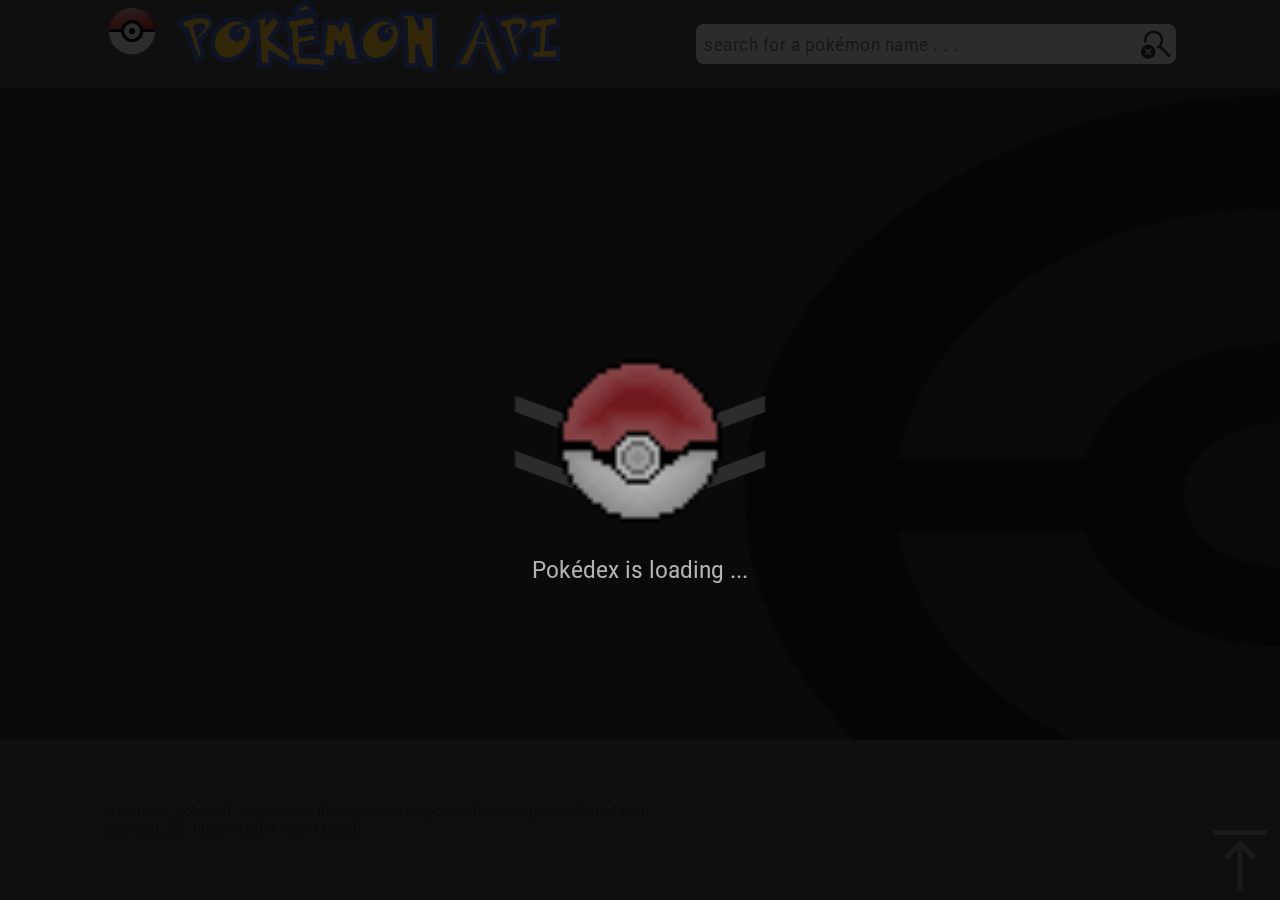
==== commit 095a9653: "bug_fixes_missing_img_and_responsiveness" ====
--- a/index.html
+++ b/index.html
@@ -43,7 +43,7 @@
         <section onclick="toggleOverlayPkmCard()" id="overlayPkmCard" class="overlay d_none"></section>
         <section id="overlayLoadingScreen" class="overlay display_flex_centered">
             <img src="./assets/icons_other/pokeball_gif.gif">
-            <span>Pokédex wird geladen ...</span>
+            <span>Pokédex is loading ...</span>
         </section>
 
         <section id="currentPkmCard" class="display_flex_centered d_none">
--- a/style.css
+++ b/style.css
@@ -7,6 +7,11 @@
 @font-face {
     font-family: Roboto;
     src: url("./assets/roboto_font/Roboto_SemiCondensed-Regular.ttf") format('truetype');
+}
+
+
+input[type="search"]::-webkit-search-cancel-button {
+    display: none;
 }
 
 
--- a/styles/mediaquery.css
+++ b/styles/mediaquery.css
@@ -901,7 +901,7 @@
 }
 
 
-@media (max-height: 900px) {
+@media (max-height: 1000px) {
     #currentPkmCard {
         width: 435px;
         height: 700px;
@@ -1030,7 +1030,7 @@
 }
 
 
-@media (max-height: 800px) {
+@media (max-height: 920px) {
     #currentPkmCard {
         width: 300px;
         height: 480px;
